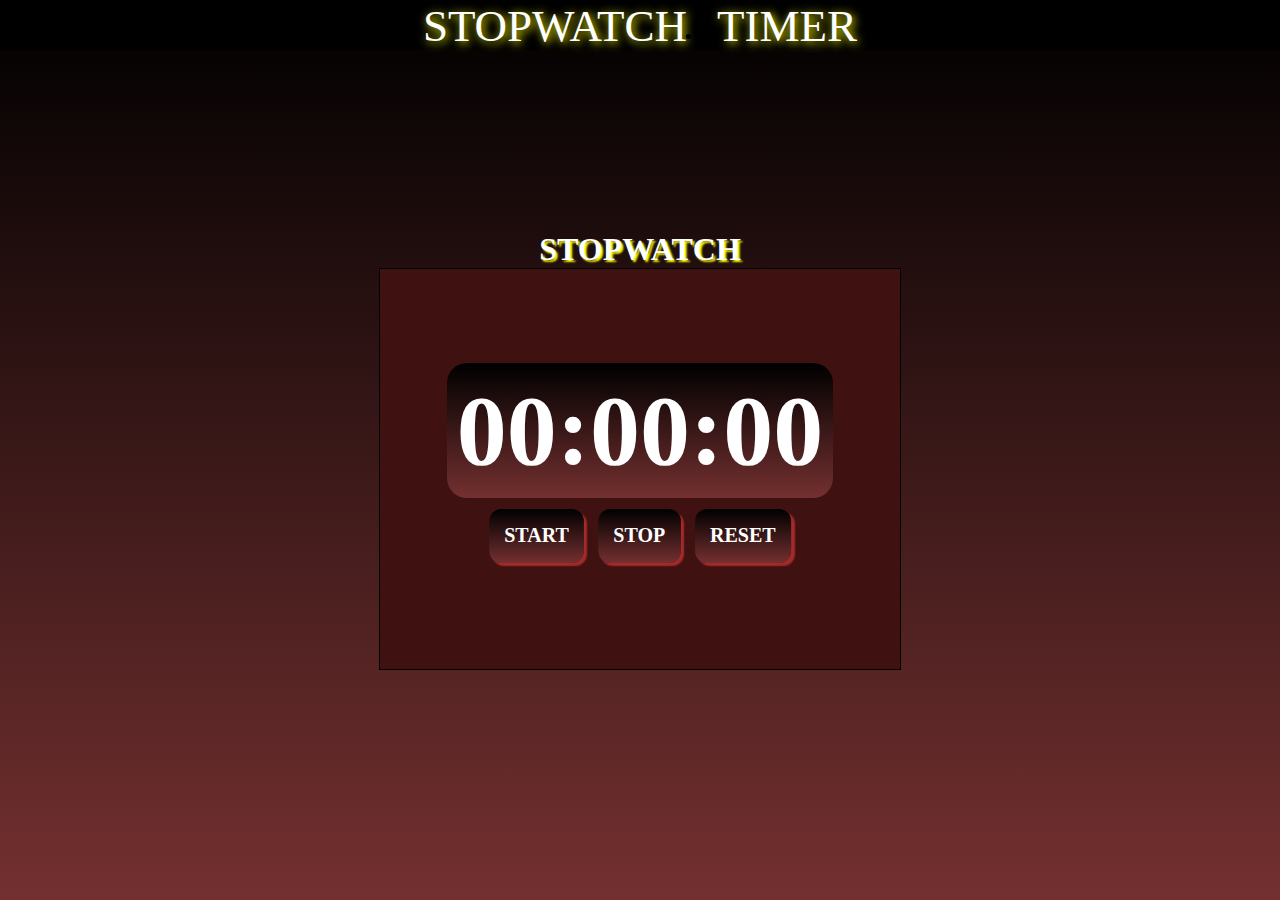
==== Stopwatch/index.html @ 40434255 "project2-completed" ====
<!DOCTYPE html>
<html lang="en">
<head>
    <link rel="stylesheet" href="style.css">
    <meta charset="UTF-8">
    <meta http-equiv="X-UA-Compatible" content="IE=edge">
    <meta name="viewport" content="width=device-width, initial-scale=1.0">
    <title>sSTOPWATCH</title>
</head>
<body>
    <nav class="navbar">
        <ul>
            <li> <a href="/Project2/Stopwatch/index.html">STOPWATCH</a></li>
            <li><a href="/Project2/Timer/index.html">TIMER</a></li>
        </ul>
    </nav>
    <div class="heading "><h1  style="text-align: center; color: white; text-shadow: 2px 2px 2px yellow;">STOPWATCH</h1></div>
    <div class="container">
        <div class="stopwatch">00:00:00

        </div>
        <div class="buttons">
            <button onclick="Start_time()">Start</button>
            <button onclick="Stop_time()">Stop</button>
            <button onclick="Reset_time()">Reset</button>
        </div>
      

        
    </div>
<script src="main.js"></script>
</body>
</html>
---- Stopwatch/style.css ----
* {
    margin: 0;
    padding: 0;
}

html {
    display: flex;
    /* width: 800px; */
    justify-content: center;
    align-items: center;
    width: 100%;
    height: 100%;

}

body {
    background-color: rgba(17, 179, 243, 0.352);
    background: linear-gradient(black, rgb(116, 48, 48));

}

ul {
    display: flex;
    justify-content: center;
    align-items: center;
}

a {
    margin: 15px;
    font-size: 45px;
    text-decoration: none;
    text-shadow: 2px 2px 10px yellow;
    color: white;
}

.container {
    display: flex;
    background-color: rgb(63, 17, 17);
    flex-direction: column;
    justify-content: center;
    align-items: center;
    border: 1px solid black;
    width: 520px;
    height: 400px;
}

.stopwatch {
    font-size: 100px;
    font-weight: bold;
    border: 2px solid black;
    padding: 10px;
    border-radius: 20px;
    border: none;
    color: white;
    background: linear-gradient(black, rgb(116, 48, 48));
}

button {
    transform: scale(1.5);
    margin: 20px;
    text-transform: uppercase;
    padding: 10px;
    border-radius: 8px;
    background: linear-gradient(black, rgb(116, 48, 48));
    border: none;
    color: white;
    font-family: 'Times New Roman', Times, serif;
    font-weight: bold;
    box-shadow: 2px 2px 1px brown;
}

button:hover {
    cursor: pointer;
}

button:active {
    background: rgb(9, 9, 9);
}

.navbar {
    position: absolute;
    top: 0px;
    width: 100%;
    left: 0px;
    background-color: black;
    height: 50px;
}

ul {
    display: flex;
    justify-content: center;
    align-items: center;
}

a {
    margin: 15px;
    font-size: 45px;
    text-decoration: none;
    text-shadow: 2px 2px 10px yellow;
    color: white;
}
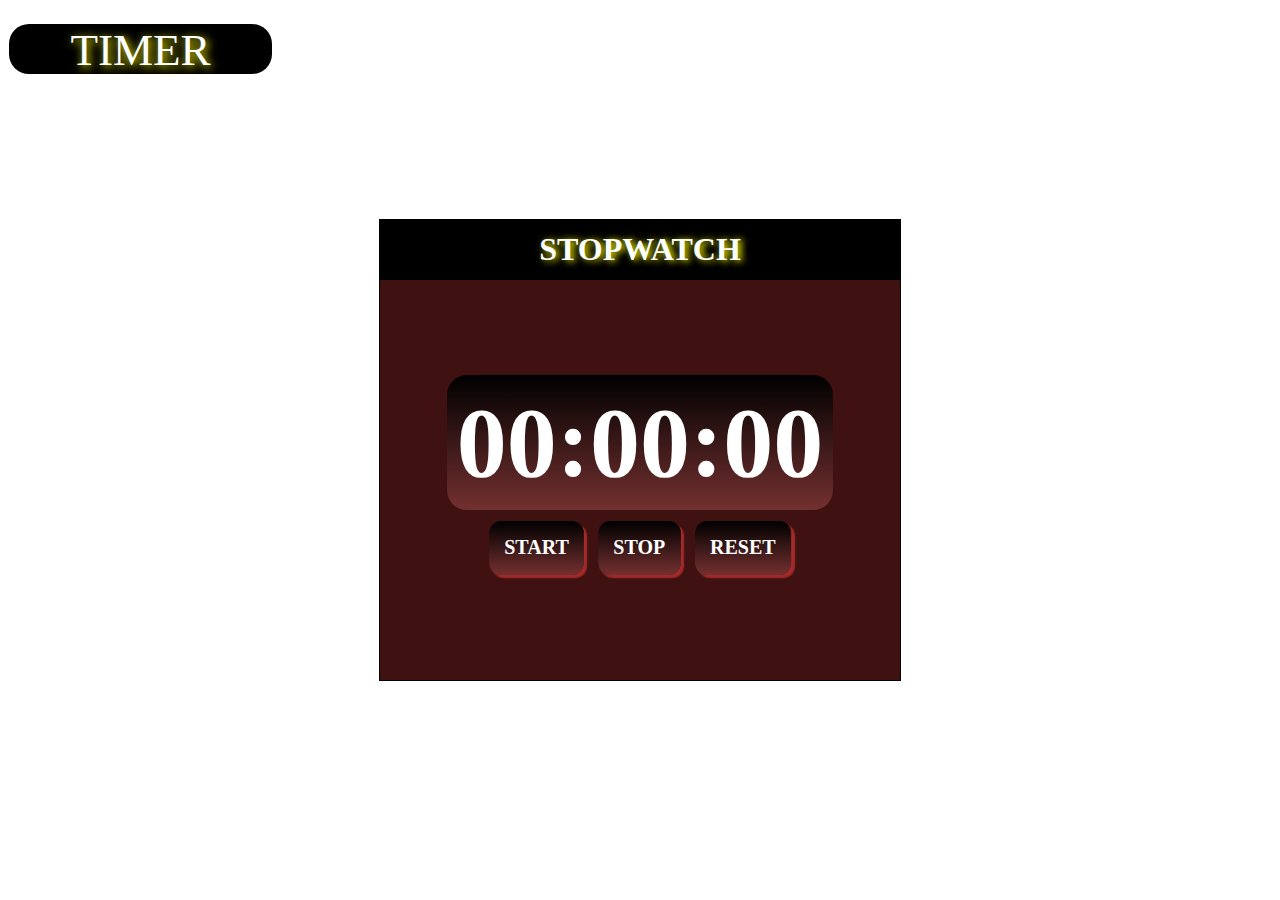
==== commit 4f81ec44: "done" ====
--- a/Stopwatch/index.html
+++ b/Stopwatch/index.html
@@ -5,16 +5,16 @@
     <meta charset="UTF-8">
     <meta http-equiv="X-UA-Compatible" content="IE=edge">
     <meta name="viewport" content="width=device-width, initial-scale=1.0">
-    <title>sSTOPWATCH</title>
+    <title>STOPWATCH</title>
 </head>
 <body>
     <nav class="navbar">
         <ul>
-            <li> <a href="/Project2/Stopwatch/index.html">STOPWATCH</a></li>
-            <li><a href="/Project2/Timer/index.html">TIMER</a></li>
+         
+            <li><a href="/Timer/index.html">TIMER</a></li>
         </ul>
     </nav>
-    <div class="heading "><h1  style="text-align: center; color: white; text-shadow: 2px 2px 2px yellow;">STOPWATCH</h1></div>
+    <div class="heading "><h1  style="text-align: center; font-weight: bold; color: white; text-shadow: 3px 1px 7px yellow;">STOPWATCH</h1></div>
     <div class="container">
         <div class="stopwatch">00:00:00
 
--- a/Stopwatch/style.css
+++ b/Stopwatch/style.css
@@ -10,13 +10,12 @@
     align-items: center;
     width: 100%;
     height: 100%;
+    background: linear-gradien(rgb(235, 173, 173));
 
 }
 
 body {
-    background-color: rgba(17, 179, 243, 0.352);
-    background: linear-gradient(black, rgb(116, 48, 48));
-
+    background-color: rgb(243 238 17 / 0%);
 }
 
 ul {
@@ -79,11 +78,12 @@
 
 .navbar {
     position: absolute;
-    top: 0px;
-    width: 100%;
-    left: 0px;
+    top: 24px;
+    width: 263px;
+    left: 9px;
     background-color: black;
     height: 50px;
+    border-radius: 20px;
 }
 
 ul {
@@ -98,4 +98,9 @@
     text-decoration: none;
     text-shadow: 2px 2px 10px yellow;
     color: white;
+}
+.heading{
+    line-height: 60px;
+    width: 522px;
+    background-color: black;
 }